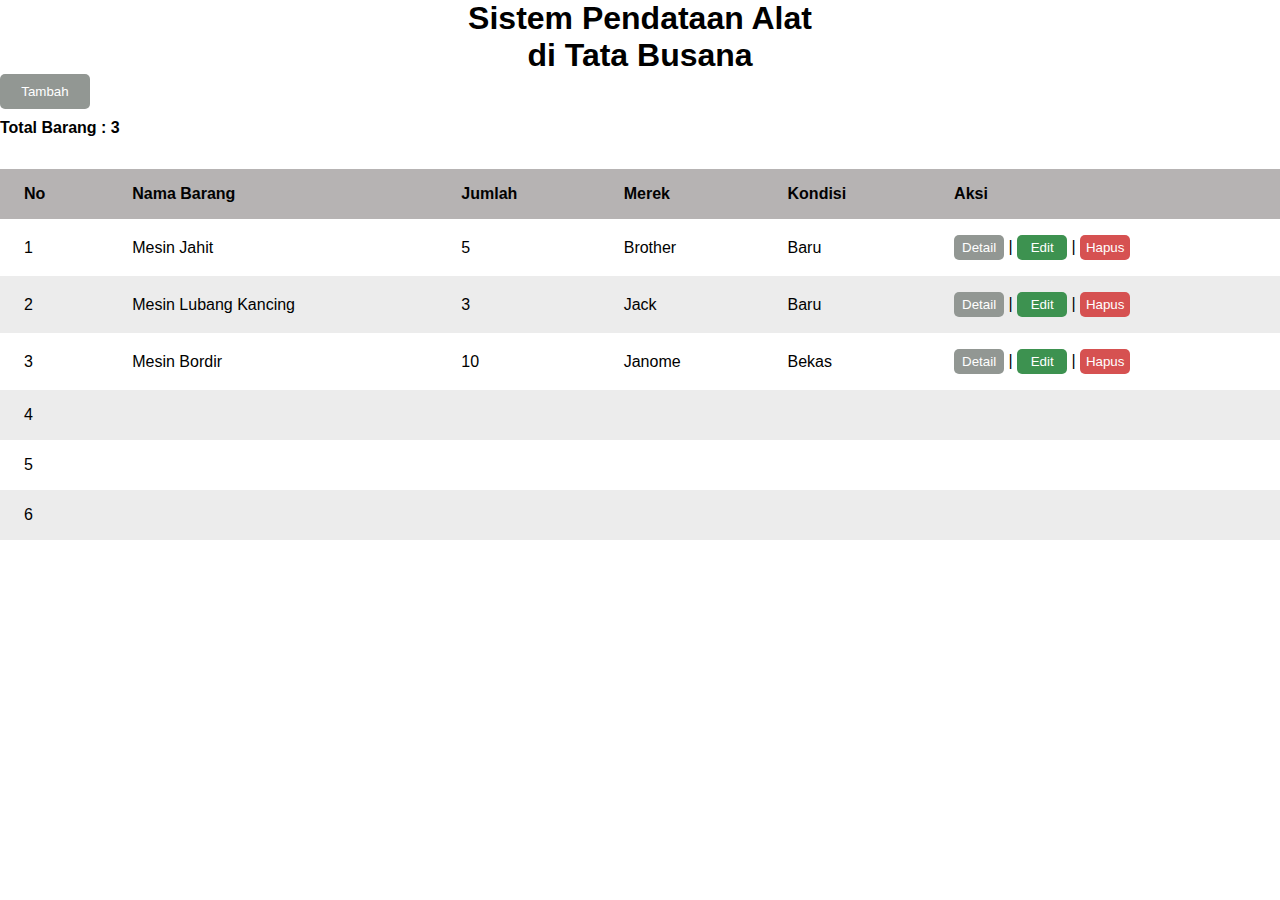
==== index.html @ 51cf3ca6 "sistem pendataan alat tb" ====
<!DOCTYPE html>
<html lang="en">
<head>
    <meta charset="UTF-8">
    <meta http-equiv="X-UA-Compatible" content="IE=edge">
    <meta name="viewport" content="width=device-width, initial-scale=1.0">
    <title>Sistem Pendataan Alat Tata Busana</title>
    <link rel="stylesheet" href="style.css">
    <link href="dist/css/bootstrap.min.css" rel="stylesheet">
        
</head>
<body>
    <h1>Sistem Pendataan Alat<br>di Tata Busana</h1>
    <a href="tambah.html"><button class="tambah">Tambah</button></a> 
    <h4>Total Barang : 3</h4>
    <table>
        <thead>
            <th>No</th>
            <th>Nama Barang</th>
            <th>Jumlah</th>
            <th>Merek</th>
            <th>Kondisi</th>
            <th>Aksi</th>
        </thead>
        <tbody>
            <tr>
                <td>1</td>
                <td>Mesin Jahit</td>
                <td>5</td>
                <td>Brother</td>
                <td>Baru</td>
                <td>
                    <a href="detail.html"><button class="detail">Detail</button></a> |
                    <a href="edit.html"><button class="edit">Edit</button></a> |
                    <a href="#"><button class="hapus">Hapus</button></a>
                </td>
            </tr>
            <tr>
                <td>2</td>
                <td>Mesin Lubang Kancing</td>
                <td>3</td>
                <td>Jack</td>
                <td>Baru</td>
                <td>
                    <a href="detail.html"><button class="detail">Detail</button></a> |
                    <a href="edit.html"><button class="edit">Edit</button></a> |
                    <a href="#"><button class="hapus">Hapus</button></a>
                </td>
            </tr>
            <tr>
                <td>3</td>
                <td>Mesin Bordir</td>
                <td>10</td>
                <td>Janome</td>
                <td>Bekas</td>
                <td>
                    <a href="detail.html"><button class="detail">Detail</button></a> |
                    <a href="edit.html"><button class="edit">Edit</button></a> |
                    <a href="#"><button class="hapus">Hapus</button></a>
                </td>
            </tr>
            <tr>
                <td>4</td>
                <td></td>
                <td></td>
                <td></td>
                <td></td>
                <td></td>
            </tr>
            <tr>
                <td>5</td>
                <td></td>
                <td></td>
                <td></td>
                <td></td>
                <td></td>
            </tr>
            <tr>
                <td>6</td>
                <td></td>
                <td></td>
                <td></td>
                <td></td>
                <td></td>
            </tr>
        </tbody>
    </table>
</body>

</html>
---- style.css ----
* {
  padding: 0;
  margin: 0;
}
body {
  font-family: 'Segoe UI', Tahoma, Geneva, Verdana, sans-serif;
}

h1 {
  text-align: center;
}
h4 {
  margin-top: 10px;
}
table {
  border-collapse: collapse;
  border-spacing: 0;
  margin: 2rem 0;
  width: 100%;
}
th, td {
  padding: 1rem 1.5rem;
  text-align: justify;
}
th {
  background-color: #B6B3B3; /* header background color */
  color: #020202; /* header text color */
  font-weight: 600;
}
tr {
  padding: 0;
}
td {
  vertical-align: middle;
}
tr:nth-child(even) td {
  background-color: rgba(0, 0, 0, .075); /* striped background color */
}
@media screen and (max-width: 640px) {
  thead, th {
    display: none;
  }
  tr, td {
    display: block;
  }
  tr {
    border: 1px solid rgba(0, 0 , 0 ,.15);
    margin-bottom: 2rem;
  }
  tr:last-child {
    margin-bottom: 0;
  }
  tr:nth-child(even) td {
    background-color: transparent;
  }
  td {
    clear: both;
    text-align: right;
  }
  td:before {
    content: attr(data-label)': ';
    float: left;
    font-weight: bold;
    margin-right: 1rem;
  }
}
button a{
  text-decoration: none;
  color: white;
}
.tambah {
  background-color: #929793;
  color: rgb(255, 255, 255);
  border-radius: 5px;
  border: none;
  height: 35px;
  width: 90px;
  cursor: pointer;
}
.tambah a{
  color: rgb(219, 219, 219);
}
.tambah:hover {
  background-color: #5f6160;
  transition-duration: 0.4s;
}
.button {
  background-color: #4CAF50; /* Green */
  border: none;
  color: white;
  padding: 15px 32px;
  text-align: center;
  text-decoration: none;
  display: inline-block;
  font-size: 16px;
  margin: 4px 2px;
  cursor: pointer;
}
table td button {
  transition-duration: 0.4s;
  color: white;
  border-radius: 5px;
  border: none;
  height: 25px;
  width: 50px;
  cursor: pointer;
}
table td button.detail {
  background-color: #929793;
}
table td button.detail:hover {
  background-color: #B6B3B3;
}
table td button.edit {
  background-color: #3D9250;
}
table td button.edit:hover {
  background-color: #46d668;
}
table td button.hapus {
  background-color: #D65151;
}
table td button.hapus:hover {
  background-color: #e31b1b;
  
}
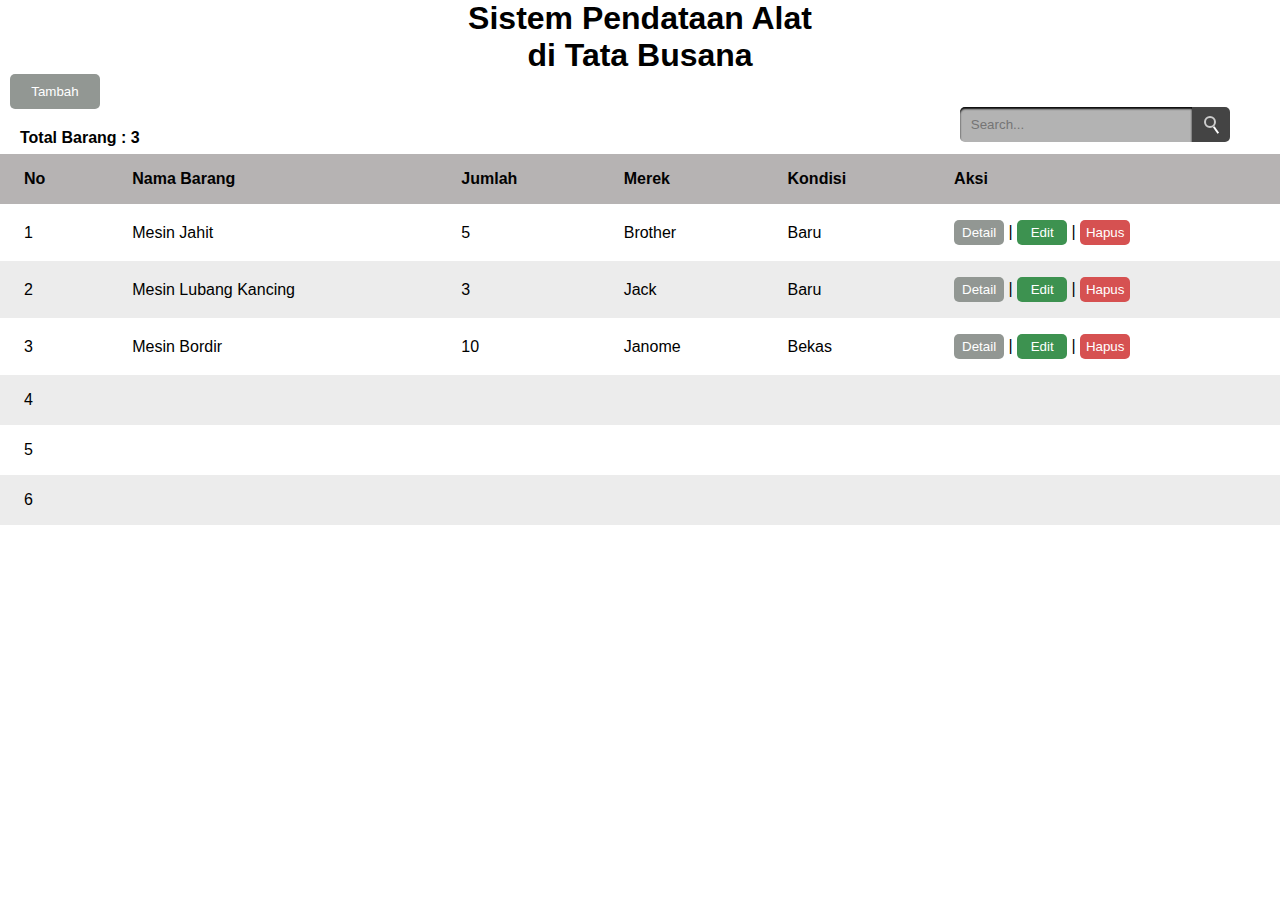
==== commit f2d4e29e: "Add files via upload" ====
--- a/index.html
+++ b/index.html
@@ -1,91 +1,91 @@
-
-<!DOCTYPE html>
-<html lang="en">
-<head>
-    <meta charset="UTF-8">
-    <meta http-equiv="X-UA-Compatible" content="IE=edge">
-    <meta name="viewport" content="width=device-width, initial-scale=1.0">
-    <title>Sistem Pendataan Alat Tata Busana</title>
-    <link rel="stylesheet" href="style.css">
-    <link href="dist/css/bootstrap.min.css" rel="stylesheet">
-        
-</head>
-<body>
-    <h1>Sistem Pendataan Alat<br>di Tata Busana</h1>
-    <a href="tambah.html"><button class="tambah">Tambah</button></a> 
-    <h4>Total Barang : 3</h4>
-    <table>
-        <thead>
-            <th>No</th>
-            <th>Nama Barang</th>
-            <th>Jumlah</th>
-            <th>Merek</th>
-            <th>Kondisi</th>
-            <th>Aksi</th>
-        </thead>
-        <tbody>
-            <tr>
-                <td>1</td>
-                <td>Mesin Jahit</td>
-                <td>5</td>
-                <td>Brother</td>
-                <td>Baru</td>
-                <td>
-                    <a href="detail.html"><button class="detail">Detail</button></a> |
-                    <a href="edit.html"><button class="edit">Edit</button></a> |
-                    <a href="#"><button class="hapus">Hapus</button></a>
-                </td>
-            </tr>
-            <tr>
-                <td>2</td>
-                <td>Mesin Lubang Kancing</td>
-                <td>3</td>
-                <td>Jack</td>
-                <td>Baru</td>
-                <td>
-                    <a href="detail.html"><button class="detail">Detail</button></a> |
-                    <a href="edit.html"><button class="edit">Edit</button></a> |
-                    <a href="#"><button class="hapus">Hapus</button></a>
-                </td>
-            </tr>
-            <tr>
-                <td>3</td>
-                <td>Mesin Bordir</td>
-                <td>10</td>
-                <td>Janome</td>
-                <td>Bekas</td>
-                <td>
-                    <a href="detail.html"><button class="detail">Detail</button></a> |
-                    <a href="edit.html"><button class="edit">Edit</button></a> |
-                    <a href="#"><button class="hapus">Hapus</button></a>
-                </td>
-            </tr>
-            <tr>
-                <td>4</td>
-                <td></td>
-                <td></td>
-                <td></td>
-                <td></td>
-                <td></td>
-            </tr>
-            <tr>
-                <td>5</td>
-                <td></td>
-                <td></td>
-                <td></td>
-                <td></td>
-                <td></td>
-            </tr>
-            <tr>
-                <td>6</td>
-                <td></td>
-                <td></td>
-                <td></td>
-                <td></td>
-                <td></td>
-            </tr>
-        </tbody>
-    </table>
-</body>
-
+<!DOCTYPE html>
+<html lang="en">
+<head>
+    <meta charset="UTF-8">
+    <meta http-equiv="X-UA-Compatible" content="IE=edge">
+    <meta name="viewport" content="width=device-width, initial-scale=1.0">
+    <title>Sistem Pendataan Alat Tata Busana</title>
+    <link rel="stylesheet" href="style.css">
+</head>
+<body>
+    <h1>Sistem Pendataan Alat<br>di Tata Busana</h1>
+    <a href="tambah.html"><button class="tambah">Tambah</button></a> 
+    <h4>Total Barang : 3</h4>
+  <form action="/search" id="hbz-searchbox" method="get"> <span class="hbz-buttonwrap"><button class="hbz-submit" value="" type="submit"></button>
+    </span> 
+    <input type="text" name="q" id="hbz-input" placeholder="Search..." /> <input type="hidden" name="max-results" value="8" /> </form>
+    <table>
+        <thead>
+            <th>No</th>
+            <th>Nama Barang</th>
+            <th>Jumlah</th>
+            <th>Merek</th>
+            <th>Kondisi</th>
+            <th>Aksi</th>
+        </thead>
+        <tbody>
+            <tr>
+                <td>1</td>
+                <td>Mesin Jahit</td>
+                <td>5</td>
+                <td>Brother</td>
+                <td>Baru</td>
+                <td>
+                    <a href="detail.html"><button class="detail">Detail</button></a> |
+                    <a href="edit.html"><button class="edit">Edit</button></a> |
+                    <a href="#"><button class="hapus">Hapus</button></a>
+                </td>
+            </tr>
+            <tr>
+                <td>2</td>
+                <td>Mesin Lubang Kancing</td>
+                <td>3</td>
+                <td>Jack</td>
+                <td>Baru</td>
+                <td>
+                    <a href="detail.html"><button class="detail">Detail</button></a> |
+                    <a href="edit.html"><button class="edit">Edit</button></a> |
+                    <a href="#"><button class="hapus">Hapus</button></a>
+                </td>
+            </tr>
+            <tr>
+                <td>3</td>
+                <td>Mesin Bordir</td>
+                <td>10</td>
+                <td>Janome</td>
+                <td>Bekas</td>
+                <td>
+                    <a href="detail.html"><button class="detail">Detail</button></a> |
+                    <a href="edit.html"><button class="edit">Edit</button></a> |
+                    <a href="#"><button class="hapus">Hapus</button></a>
+                </td>
+            </tr>
+            <tr>
+                <td>4</td>
+                <td></td>
+                <td></td>
+                <td></td>
+                <td></td>
+                <td></td>
+            </tr>
+            <tr>
+                <td>5</td>
+                <td></td>
+                <td></td>
+                <td></td>
+                <td></td>
+                <td></td>
+            </tr>
+            <tr>
+                <td>6</td>
+                <td></td>
+                <td></td>
+                <td></td>
+                <td></td>
+                <td></td>
+            </tr>
+        </tbody>
+    </table>
+</body>
+
 </html>--- a/style.css
+++ b/style.css
@@ -1,126 +1,207 @@
-* {
-  padding: 0;
-  margin: 0;
-}
-body {
-  font-family: 'Segoe UI', Tahoma, Geneva, Verdana, sans-serif;
-}
-
-h1 {
-  text-align: center;
-}
-h4 {
-  margin-top: 10px;
-}
-table {
-  border-collapse: collapse;
-  border-spacing: 0;
-  margin: 2rem 0;
-  width: 100%;
-}
-th, td {
-  padding: 1rem 1.5rem;
-  text-align: justify;
-}
-th {
-  background-color: #B6B3B3; /* header background color */
-  color: #020202; /* header text color */
-  font-weight: 600;
-}
-tr {
-  padding: 0;
-}
-td {
-  vertical-align: middle;
-}
-tr:nth-child(even) td {
-  background-color: rgba(0, 0, 0, .075); /* striped background color */
-}
-@media screen and (max-width: 640px) {
-  thead, th {
-    display: none;
-  }
-  tr, td {
-    display: block;
-  }
-  tr {
-    border: 1px solid rgba(0, 0 , 0 ,.15);
-    margin-bottom: 2rem;
-  }
-  tr:last-child {
-    margin-bottom: 0;
-  }
-  tr:nth-child(even) td {
-    background-color: transparent;
-  }
-  td {
-    clear: both;
-    text-align: right;
-  }
-  td:before {
-    content: attr(data-label)': ';
-    float: left;
-    font-weight: bold;
-    margin-right: 1rem;
-  }
-}
-button a{
-  text-decoration: none;
-  color: white;
-}
-.tambah {
-  background-color: #929793;
-  color: rgb(255, 255, 255);
-  border-radius: 5px;
-  border: none;
-  height: 35px;
-  width: 90px;
-  cursor: pointer;
-}
-.tambah a{
-  color: rgb(219, 219, 219);
-}
-.tambah:hover {
-  background-color: #5f6160;
-  transition-duration: 0.4s;
-}
-.button {
-  background-color: #4CAF50; /* Green */
-  border: none;
-  color: white;
-  padding: 15px 32px;
-  text-align: center;
-  text-decoration: none;
-  display: inline-block;
-  font-size: 16px;
-  margin: 4px 2px;
-  cursor: pointer;
-}
-table td button {
-  transition-duration: 0.4s;
-  color: white;
-  border-radius: 5px;
-  border: none;
-  height: 25px;
-  width: 50px;
-  cursor: pointer;
-}
-table td button.detail {
-  background-color: #929793;
-}
-table td button.detail:hover {
-  background-color: #B6B3B3;
-}
-table td button.edit {
-  background-color: #3D9250;
-}
-table td button.edit:hover {
-  background-color: #46d668;
-}
-table td button.hapus {
-  background-color: #D65151;
-}
-table td button.hapus:hover {
-  background-color: #e31b1b;
-  
+* {
+  padding: 0;
+  margin: 0;
+}
+body {
+  font-family: 'Segoe UI', Tahoma, Geneva, Verdana, sans-serif;
+}
+
+h1 {
+  text-align: center;
+}
+h4 {
+    margin-bottom: -40px;
+    margin-top: 20px;
+    margin-left: 20px;
+    font-family: 'Lucida Sans', 'Lucida Sans Regular', 'Lucida Grande', 'Lucida Sans Unicode', Geneva, Verdana, sans-serif;
+}
+#hbz-searchbox { 
+  height: 35px; 
+  margin: auto; 
+  position: relative; 
+  min-width: 250px; 
+  max-width: 270px; 
+  margin-right: 50px;
+  margin-bottom: -20px;
+} 
+.hbz-buttonwrap { 
+  border: none; 
+  width: 14%; 
+  height: 35px; 
+  display: block; 
+  position: absolute; 
+  top: 0; 
+  right: 0;
+  background: #444; 
+  cursor: pointer; 
+  border-top-right-radius: 5px; 
+  border-bottom-right-radius: 5px; 
+} 
+.hbz-buttonwrap:hover { 
+  background: #1a1a1a; 
+} 
+.hbz-submit { 
+  width: 35px;
+  height: 35px; 
+  background: transparent; 
+  cursor: pointer; 
+  position: absolute; 
+  right: 50%; 
+  top: 50%; 
+  margin-top: -17.5px; 
+  margin-right: -17.5px; 
+  border: none; 
+} 
+.hbz-submit:after { 
+  content: ''; 
+  position: absolute; 
+  width: 8px; 
+  height: 8px; 
+  border: 2px solid rgb(204, 204, 204); 
+  border-radius: 50%; 
+  left: 10px; 
+  top: 9px; 
+  box-sizing: content-box; 
+} 
+.hbz-submit:before { 
+  content: ''; 
+  position: absolute; 
+  height: 8px; 
+  width: 2px; 
+  background: white; 
+  transform: rotate(-35deg); 
+  top: 19px; 
+  left: 21px; 
+} 
+#hbz-input { 
+  height: 35px; 
+  width: 82%; 
+  padding: 0px; 
+  padding-left: 4%; 
+  border: none; 
+  outline: none; 
+  position: absolute; 
+  right: 14%; 
+  box-shadow: inset 0 2px 2px #080808; 
+  background-color: #b3b3b3; 
+  color: #ffffff; 
+  border-top-left-radius: 5px; 
+  border-bottom-left-radius: 5px; 
+  transition: all 0.5s; 
+} 
+#hbz-input:hover, #hbz-input:focus { 
+  box-shadow: inset 1px 1px 5px #000; 
+}
+table {
+  border-collapse: collapse;
+  border-spacing: 0;
+  margin: 2rem 0;
+  width: 100%;
+}
+th, td {
+  padding: 1rem 1.5rem;
+  text-align: justify;
+}
+th {
+  background-color: #B6B3B3; /* header background color */
+  color: #020202; /* header text color */
+  font-weight: 600;
+}
+tr {
+  padding: 0;
+}
+td {
+  vertical-align: middle;
+}
+tr:nth-child(even) td {
+  background-color: rgba(0, 0, 0, .075); /* striped background color */
+}
+@media screen and (max-width: 640px) {
+  thead, th {
+    display: none;
+  }
+  tr, td {
+    display: block;
+  }
+  tr {
+    border: 1px solid rgba(0, 0 , 0 ,.15);
+    margin-bottom: 2rem;
+  }
+  tr:last-child {
+    margin-bottom: 0;
+  }
+  tr:nth-child(even) td {
+    background-color: transparent;
+  }
+  td {
+    clear: both;
+    text-align: right;
+  }
+  td:before {
+    content: attr(data-label)': ';
+    float: left;
+    font-weight: bold;
+    margin-right: 1rem;
+  }
+}
+button a{
+  text-decoration: none;
+  color: white;
+}
+.tambah {
+  background-color: #929793;
+  color: rgb(255, 255, 255);
+  border-radius: 5px;
+  border: none;
+  height: 35px;
+  width: 90px;
+  margin-left: 10px;
+  cursor: pointer;
+}
+.tambah a{
+  color: rgb(219, 219, 219);
+}
+.tambah:hover {
+  background-color: #5f6160;
+  transition-duration: 0.4s;
+}
+.button {
+  background-color: #4CAF50; /* Green */
+  border: none;
+  color: white;
+  padding: 15px 32px;
+  text-align: center;
+  text-decoration: none;
+  display: inline-block;
+  font-size: 16px;
+  margin: 4px 2px;
+  cursor: pointer;
+}
+table td button {
+  transition-duration: 0.4s;
+  color: white;
+  border-radius: 5px;
+  border: none;
+  height: 25px;
+  width: 50px;
+  cursor: pointer;
+}
+table td button.detail {
+  background-color: #929793;
+}
+table td button.detail:hover {
+  background-color: #B6B3B3;
+}
+table td button.edit {
+  background-color: #3D9250;
+}
+table td button.edit:hover {
+  background-color: #46d668;
+}
+table td button.hapus {
+  background-color: #D65151;
+}
+table td button.hapus:hover {
+  background-color: #e31b1b;
+  
 }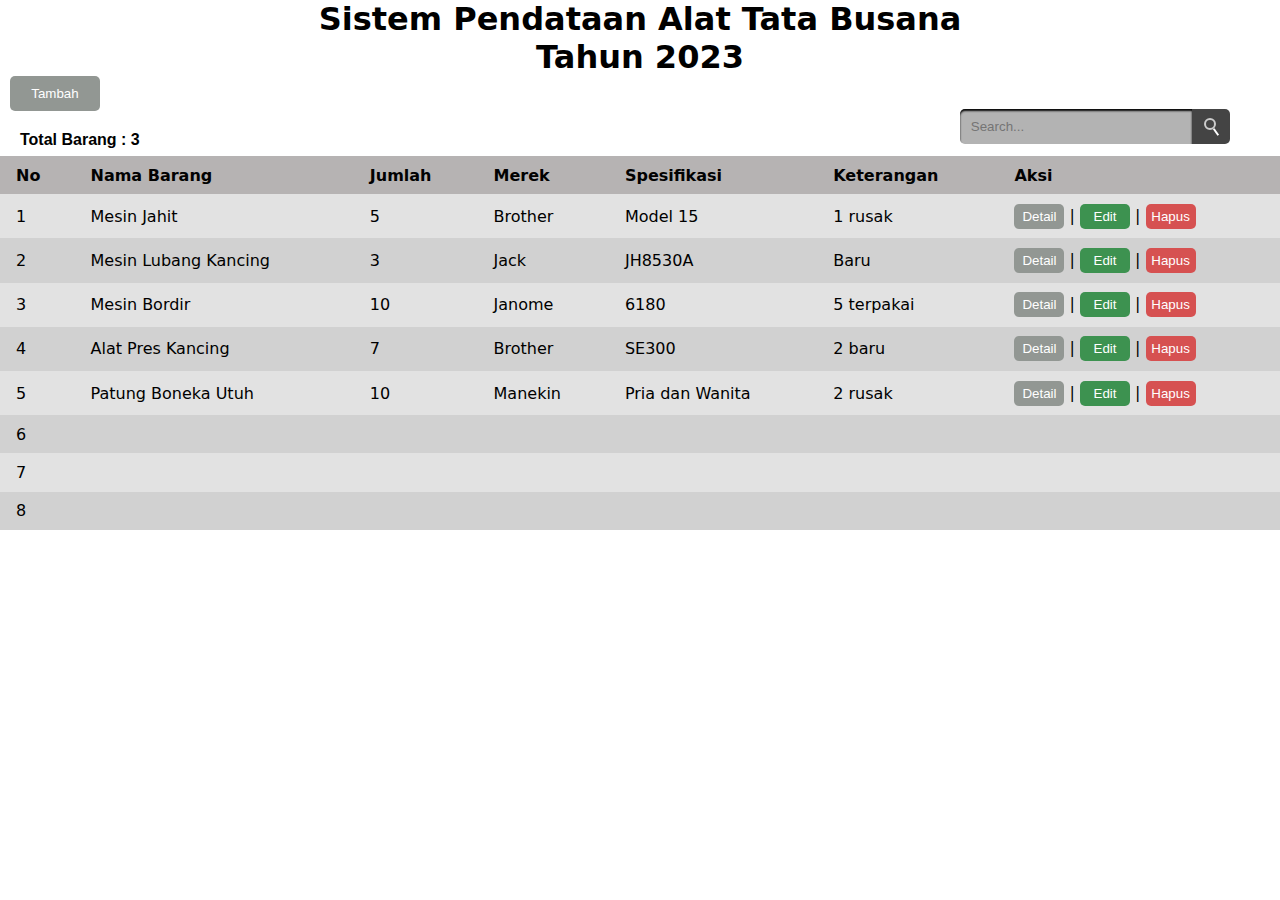
==== commit 25e6dea3: "update" ====
--- a/index.html
+++ b/index.html
@@ -1,91 +1,128 @@
-<!DOCTYPE html>
-<html lang="en">
-<head>
-    <meta charset="UTF-8">
-    <meta http-equiv="X-UA-Compatible" content="IE=edge">
-    <meta name="viewport" content="width=device-width, initial-scale=1.0">
-    <title>Sistem Pendataan Alat Tata Busana</title>
-    <link rel="stylesheet" href="style.css">
-</head>
-<body>
-    <h1>Sistem Pendataan Alat<br>di Tata Busana</h1>
-    <a href="tambah.html"><button class="tambah">Tambah</button></a> 
-    <h4>Total Barang : 3</h4>
-  <form action="/search" id="hbz-searchbox" method="get"> <span class="hbz-buttonwrap"><button class="hbz-submit" value="" type="submit"></button>
-    </span> 
-    <input type="text" name="q" id="hbz-input" placeholder="Search..." /> <input type="hidden" name="max-results" value="8" /> </form>
-    <table>
-        <thead>
-            <th>No</th>
-            <th>Nama Barang</th>
-            <th>Jumlah</th>
-            <th>Merek</th>
-            <th>Kondisi</th>
-            <th>Aksi</th>
-        </thead>
-        <tbody>
-            <tr>
-                <td>1</td>
-                <td>Mesin Jahit</td>
-                <td>5</td>
-                <td>Brother</td>
-                <td>Baru</td>
-                <td>
-                    <a href="detail.html"><button class="detail">Detail</button></a> |
-                    <a href="edit.html"><button class="edit">Edit</button></a> |
-                    <a href="#"><button class="hapus">Hapus</button></a>
-                </td>
-            </tr>
-            <tr>
-                <td>2</td>
-                <td>Mesin Lubang Kancing</td>
-                <td>3</td>
-                <td>Jack</td>
-                <td>Baru</td>
-                <td>
-                    <a href="detail.html"><button class="detail">Detail</button></a> |
-                    <a href="edit.html"><button class="edit">Edit</button></a> |
-                    <a href="#"><button class="hapus">Hapus</button></a>
-                </td>
-            </tr>
-            <tr>
-                <td>3</td>
-                <td>Mesin Bordir</td>
-                <td>10</td>
-                <td>Janome</td>
-                <td>Bekas</td>
-                <td>
-                    <a href="detail.html"><button class="detail">Detail</button></a> |
-                    <a href="edit.html"><button class="edit">Edit</button></a> |
-                    <a href="#"><button class="hapus">Hapus</button></a>
-                </td>
-            </tr>
-            <tr>
-                <td>4</td>
-                <td></td>
-                <td></td>
-                <td></td>
-                <td></td>
-                <td></td>
-            </tr>
-            <tr>
-                <td>5</td>
-                <td></td>
-                <td></td>
-                <td></td>
-                <td></td>
-                <td></td>
-            </tr>
-            <tr>
-                <td>6</td>
-                <td></td>
-                <td></td>
-                <td></td>
-                <td></td>
-                <td></td>
-            </tr>
-        </tbody>
-    </table>
-</body>
-
+<!DOCTYPE html>
+<html lang="en">
+<head>
+    <meta charset="UTF-8">
+    <meta http-equiv="X-UA-Compatible" content="IE=edge">
+    <meta name="viewport" content="width=device-width, initial-scale=1.0">
+    <title>Sistem Pendataan Alat Tata Busana</title>
+    <link rel="stylesheet" href="style.css">
+</head>
+<body>
+    <h1>Sistem Pendataan Alat Tata Busana <br>
+    Tahun 2023</h1>
+    <div class="container">
+    <a href="tambah.html"><button class="tambah">Tambah</button></a> 
+    <h4>Total Barang : 3</h4>
+  <form action="/search" id="hbz-searchbox" method="get"> <span class="hbz-buttonwrap"><button class="hbz-submit" value="" type="submit"></button>
+    </span> 
+    <input type="text" name="q" id="hbz-input" placeholder="Search..." /> <input type="hidden" name="max-results" value="8" /> </form>
+    <table>
+        <thead>
+            <th>No</th>
+            <th>Nama Barang</th>
+            <th>Jumlah</th>
+            <th>Merek</th>
+            <th>Spesifikasi</th>
+            <th>Keterangan</th>
+            <th>Aksi</th>
+        </thead>
+        <tbody>
+            <tr>
+                <td>1</td>
+                <td>Mesin Jahit</td>
+                <td>5</td>
+                <td>Brother</td>
+                <td>Model 15</td>
+                <td>1 rusak</td>
+                <td>
+                    <a href="detail.html"><button class="detail">Detail</button></a> |
+                    <a href="edit.html"><button class="edit">Edit</button></a> |
+                    <a href="#"><button class="hapus">Hapus</button></a>
+                </td>
+            </tr>
+            <tr>
+                <td>2</td>
+                <td>Mesin Lubang Kancing</td>
+                <td>3</td>
+                <td>Jack</td>
+                <td>JH8530A</td>
+                <td>Baru</td>
+                <td>
+                    <a href="detail.html"><button class="detail">Detail</button></a> |
+                    <a href="edit.html"><button class="edit">Edit</button></a> |
+                    <a href="#"><button class="hapus">Hapus</button></a>
+                </td>
+            </tr>
+            <tr>
+                <td>3</td>
+                <td>Mesin Bordir</td>
+                <td>10</td>
+                <td>Janome</td>
+                <td>6180</td>
+                <td>5 terpakai</td>
+                <td>
+                    <a href="detail.html"><button class="detail">Detail</button></a> |
+                    <a href="edit.html"><button class="edit">Edit</button></a> |
+                    <a href="#"><button class="hapus">Hapus</button></a>
+                </td>
+            </tr>
+            <tr>
+                <td>4</td>
+                <td>Alat Pres Kancing</td>
+                <td>7</td>
+                <td>Brother</td>
+                <td>SE300</td>
+                <td>2 baru</td>
+                <td>
+                    <a href="detail.html"><button class="detail">Detail</button></a> |
+                    <a href="edit.html"><button class="edit">Edit</button></a> |
+                    <a href="#"><button class="hapus">Hapus</button></a>
+                </td>
+            </tr>
+            <tr>
+                <td>5</td>
+                <td>Patung Boneka Utuh</td>
+                <td>10</td>
+                <td>Manekin</td>
+                <td>Pria dan Wanita</td>
+                <td>2 rusak</td>
+                <td>
+                    <a href="detail.html"><button class="detail">Detail</button></a> |
+                    <a href="edit.html"><button class="edit">Edit</button></a> |
+                    <a href="#"><button class="hapus">Hapus</button></a>
+                </td>
+            </tr>
+            <tr>
+                <td>6</td>
+                <td></td>
+                <td></td>
+                <td></td>
+                <td></td>
+                <td></td>
+                <td></td>
+            </tr>
+            <tr>
+                <td>7</td>
+                <td></td>
+                <td></td>
+                <td></td>
+                <td></td>
+                <td></td>
+                <td></td>
+            </tr>
+            <tr>
+                <td>8</td>
+                <td></td>
+                <td></td>
+                <td></td>
+                <td></td>
+                <td></td>
+                <td></td>
+            </tr>
+        </tbody>
+
+    </table>
+    </div>
+</body>
+
 </html>--- a/style.css
+++ b/style.css
@@ -1,207 +1,254 @@
-* {
-  padding: 0;
-  margin: 0;
-}
-body {
-  font-family: 'Segoe UI', Tahoma, Geneva, Verdana, sans-serif;
-}
-
-h1 {
-  text-align: center;
-}
-h4 {
-    margin-bottom: -40px;
-    margin-top: 20px;
-    margin-left: 20px;
-    font-family: 'Lucida Sans', 'Lucida Sans Regular', 'Lucida Grande', 'Lucida Sans Unicode', Geneva, Verdana, sans-serif;
-}
-#hbz-searchbox { 
-  height: 35px; 
-  margin: auto; 
-  position: relative; 
-  min-width: 250px; 
-  max-width: 270px; 
-  margin-right: 50px;
-  margin-bottom: -20px;
-} 
-.hbz-buttonwrap { 
-  border: none; 
-  width: 14%; 
-  height: 35px; 
-  display: block; 
-  position: absolute; 
-  top: 0; 
-  right: 0;
-  background: #444; 
-  cursor: pointer; 
-  border-top-right-radius: 5px; 
-  border-bottom-right-radius: 5px; 
-} 
-.hbz-buttonwrap:hover { 
-  background: #1a1a1a; 
-} 
-.hbz-submit { 
-  width: 35px;
-  height: 35px; 
-  background: transparent; 
-  cursor: pointer; 
-  position: absolute; 
-  right: 50%; 
-  top: 50%; 
-  margin-top: -17.5px; 
-  margin-right: -17.5px; 
-  border: none; 
-} 
-.hbz-submit:after { 
-  content: ''; 
-  position: absolute; 
-  width: 8px; 
-  height: 8px; 
-  border: 2px solid rgb(204, 204, 204); 
-  border-radius: 50%; 
-  left: 10px; 
-  top: 9px; 
-  box-sizing: content-box; 
-} 
-.hbz-submit:before { 
-  content: ''; 
-  position: absolute; 
-  height: 8px; 
-  width: 2px; 
-  background: white; 
-  transform: rotate(-35deg); 
-  top: 19px; 
-  left: 21px; 
-} 
-#hbz-input { 
-  height: 35px; 
-  width: 82%; 
-  padding: 0px; 
-  padding-left: 4%; 
-  border: none; 
-  outline: none; 
-  position: absolute; 
-  right: 14%; 
-  box-shadow: inset 0 2px 2px #080808; 
-  background-color: #b3b3b3; 
-  color: #ffffff; 
-  border-top-left-radius: 5px; 
-  border-bottom-left-radius: 5px; 
-  transition: all 0.5s; 
-} 
-#hbz-input:hover, #hbz-input:focus { 
-  box-shadow: inset 1px 1px 5px #000; 
-}
-table {
-  border-collapse: collapse;
-  border-spacing: 0;
-  margin: 2rem 0;
-  width: 100%;
-}
-th, td {
-  padding: 1rem 1.5rem;
-  text-align: justify;
-}
-th {
-  background-color: #B6B3B3; /* header background color */
-  color: #020202; /* header text color */
-  font-weight: 600;
-}
-tr {
-  padding: 0;
-}
-td {
-  vertical-align: middle;
-}
-tr:nth-child(even) td {
-  background-color: rgba(0, 0, 0, .075); /* striped background color */
-}
-@media screen and (max-width: 640px) {
-  thead, th {
-    display: none;
-  }
-  tr, td {
-    display: block;
-  }
-  tr {
-    border: 1px solid rgba(0, 0 , 0 ,.15);
-    margin-bottom: 2rem;
-  }
-  tr:last-child {
-    margin-bottom: 0;
-  }
-  tr:nth-child(even) td {
-    background-color: transparent;
-  }
-  td {
-    clear: both;
-    text-align: right;
-  }
-  td:before {
-    content: attr(data-label)': ';
-    float: left;
-    font-weight: bold;
-    margin-right: 1rem;
-  }
-}
-button a{
-  text-decoration: none;
-  color: white;
-}
-.tambah {
-  background-color: #929793;
-  color: rgb(255, 255, 255);
-  border-radius: 5px;
-  border: none;
-  height: 35px;
-  width: 90px;
-  margin-left: 10px;
-  cursor: pointer;
-}
-.tambah a{
-  color: rgb(219, 219, 219);
-}
-.tambah:hover {
-  background-color: #5f6160;
-  transition-duration: 0.4s;
-}
-.button {
-  background-color: #4CAF50; /* Green */
-  border: none;
-  color: white;
-  padding: 15px 32px;
-  text-align: center;
-  text-decoration: none;
-  display: inline-block;
-  font-size: 16px;
-  margin: 4px 2px;
-  cursor: pointer;
-}
-table td button {
-  transition-duration: 0.4s;
-  color: white;
-  border-radius: 5px;
-  border: none;
-  height: 25px;
-  width: 50px;
-  cursor: pointer;
-}
-table td button.detail {
-  background-color: #929793;
-}
-table td button.detail:hover {
-  background-color: #B6B3B3;
-}
-table td button.edit {
-  background-color: #3D9250;
-}
-table td button.edit:hover {
-  background-color: #46d668;
-}
-table td button.hapus {
-  background-color: #D65151;
-}
-table td button.hapus:hover {
-  background-color: #e31b1b;
-  
+* {
+  padding: 0;
+  margin: 0;
+}
+
+body {
+  font-family: system-ui, -apple-system, BlinkMacSystemFont, 'Segoe UI', Roboto, Oxygen, Ubuntu, Cantarell, 'Open Sans', 'Helvetica Neue', sans-serif;
+}
+
+h1 {
+  text-align: center;
+}
+
+h4 {
+  margin-bottom: -40px;
+  margin-top: 20px;
+  margin-left: 20px;
+  font-family: 'Lucida Sans', 'Lucida Sans Regular', 'Lucida Grande', 'Lucida Sans Unicode', Geneva, Verdana, sans-serif;
+}
+
+#hbz-searchbox {
+  height: 35px;
+  margin: auto;
+  position: relative;
+  min-width: 250px;
+  max-width: 270px;
+  margin-right: 50px;
+  margin-bottom: -20px;
+}
+
+.hbz-buttonwrap {
+  border: none;
+  width: 14%;
+  height: 35px;
+  display: block;
+  position: absolute;
+  top: 0;
+  right: 0;
+  background: #444;
+  cursor: pointer;
+  border-top-right-radius: 5px;
+  border-bottom-right-radius: 5px;
+}
+
+.hbz-buttonwrap:hover {
+  background: #1a1a1a;
+}
+
+.hbz-submit {
+  width: 35px;
+  height: 35px;
+  background: transparent;
+  cursor: pointer;
+  position: absolute;
+  right: 50%;
+  top: 50%;
+  margin-top: -17.5px;
+  margin-right: -17.5px;
+  border: none;
+}
+
+.hbz-submit:after {
+  content: '';
+  position: absolute;
+  width: 8px;
+  height: 8px;
+  border: 2px solid rgb(204, 204, 204);
+  border-radius: 50%;
+  left: 10px;
+  top: 9px;
+  box-sizing: content-box;
+}
+
+.hbz-submit:before {
+  content: '';
+  position: absolute;
+  height: 8px;
+  width: 2px;
+  background: white;
+  transform: rotate(-35deg);
+  top: 19px;
+  left: 21px;
+}
+
+#hbz-input {
+  height: 35px;
+  width: 82%;
+  padding: 0px;
+  padding-left: 4%;
+  border: none;
+  outline: none;
+  position: absolute;
+  right: 14%;
+  box-shadow: inset 0 2px 2px #080808;
+  background-color: #b3b3b3;
+  color: #ffffff;
+  border-top-left-radius: 5px;
+  border-bottom-left-radius: 5px;
+  transition: all 0.5s;
+}
+
+#hbz-input:hover,
+#hbz-input:focus {
+  box-shadow: inset 1px 1px 5px #000;
+}
+
+table {
+  border-collapse: collapse;
+  border-spacing: 0;
+  margin: 2rem 0;
+  width: 100%;
+}
+
+th,
+td {
+  padding: 0.6rem 1rem;
+  text-align: justify;
+}
+
+th {
+  background-color: #B6B3B3;
+  /* header background color */
+  color: #020202;
+  /* header text color */
+  font-weight: 600;
+}
+
+tr {
+  background-color: #e2e2e2;
+  padding: 0;
+}
+
+td {
+  vertical-align: middle;
+}
+
+tr:nth-child(even) td {
+  background-color: rgba(0, 0, 0, .075);
+  /* striped background color */
+}
+
+@media screen and (max-width: 640px) {
+
+  thead,
+  th {
+    display: none;
+  }
+
+  tr,
+  td {
+    display: block;
+  }
+
+  tr {
+    border: 1px solid rgba(0, 0, 0, .15);
+    margin-bottom: 2rem;
+  }
+
+  tr:last-child {
+    margin-bottom: 0;
+  }
+
+  tr:nth-child(even) td {
+    background-color: #c9c8c8bd;
+  }
+
+  td {
+    clear: both;
+    text-align: right;
+  }
+
+  td:before {
+    content: attr(table)':';
+    content: counter(th)'nama barang';
+    content: attr(data-label)':';
+    float: left;
+    font-weight: bold;
+    margin-right: 1rem;
+  }
+}
+
+button a {
+  text-decoration: none;
+  color: white;
+}
+
+.tambah {
+  background-color: #929793;
+  color: rgb(255, 255, 255);
+  border-radius: 5px;
+  border: none;
+  height: 35px;
+  width: 90px;
+  margin-left: 10px;
+  cursor: pointer;
+}
+
+.tambah a {
+  color: rgb(219, 219, 219);
+}
+
+.tambah:hover {
+  background-color: #5f6160;
+  transition-duration: 0.4s;
+}
+
+.button {
+  background-color: #4CAF50;
+  /* Green */
+  border: none;
+  color: white;
+  padding: 15px 32px;
+  text-align: center;
+  text-decoration: none;
+  display: inline-block;
+  font-size: 16px;
+  margin: 4px 2px;
+  cursor: pointer;
+}
+
+table td button {
+  transition-duration: 0.4s;
+  color: white;
+  border-radius: 5px;
+  border: none;
+  height: 25px;
+  width: 50px;
+  cursor: pointer;
+}
+
+table td button.detail {
+  background-color: #929793;
+}
+
+table td button.detail:hover {
+  background-color: #B6B3B3;
+}
+
+table td button.edit {
+  background-color: #3D9250;
+}
+
+table td button.edit:hover {
+  background-color: #46d668;
+}
+
+table td button.hapus {
+  background-color: #D65151;
+}
+
+table td button.hapus:hover {
+  background-color: #e31b1b;
+
 }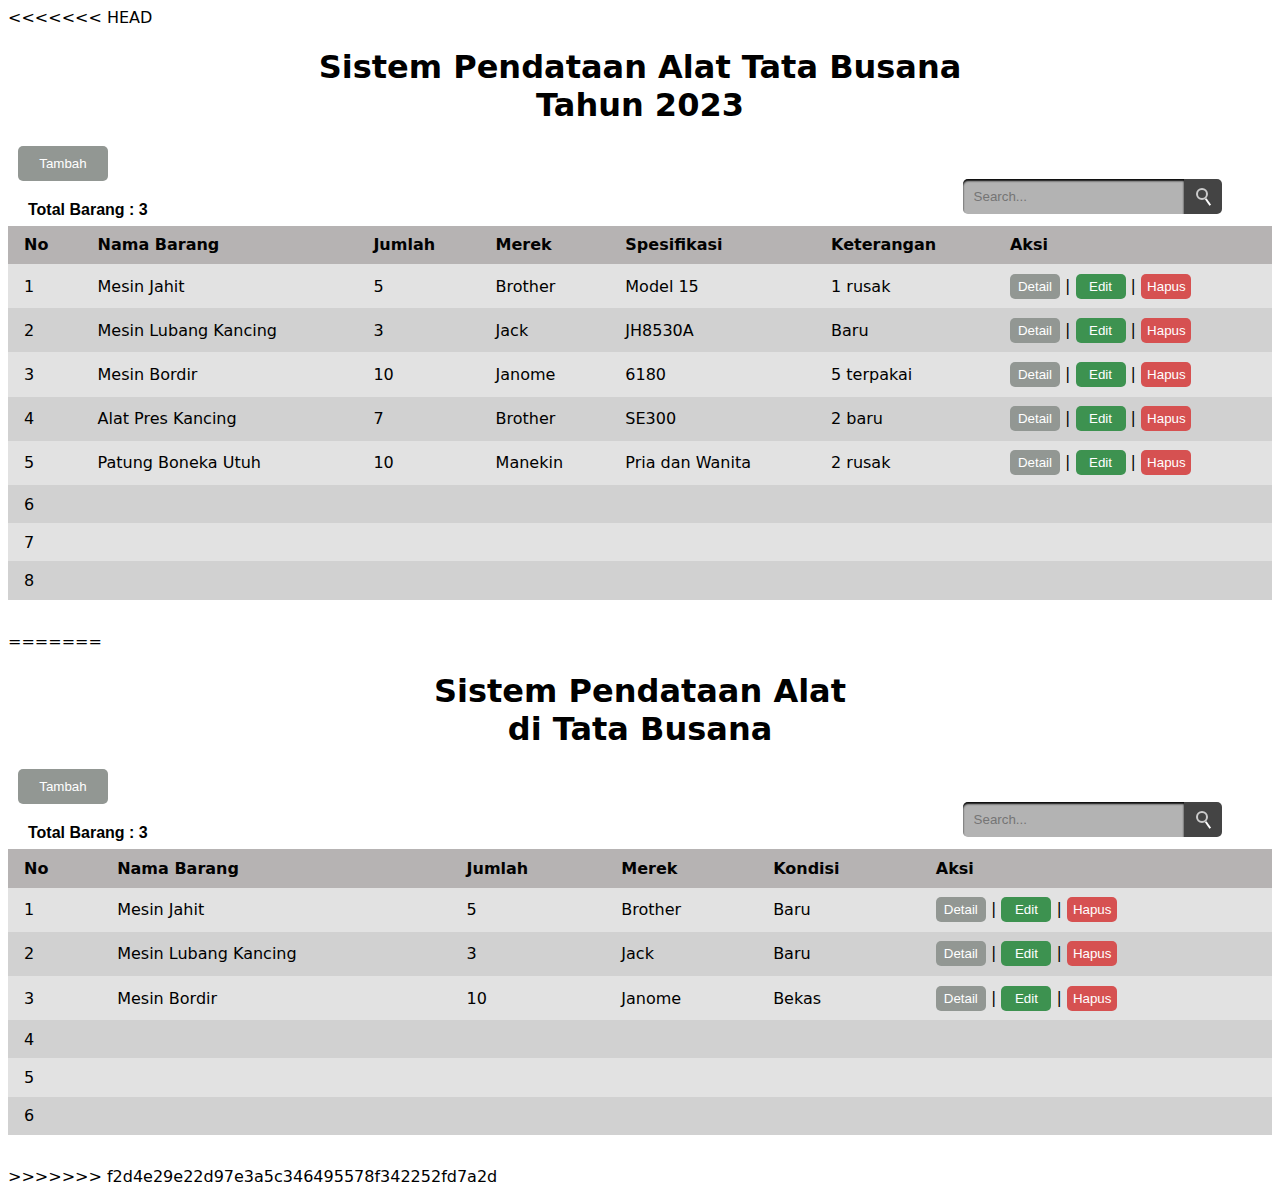
==== commit 11bc458b: "Merge branch 'master' of https://github.com/nbyllamp/nbyllamp.github.io" ====
--- a/index.html
+++ b/index.html
@@ -1,3 +1,4 @@
+<<<<<<< HEAD
 <!DOCTYPE html>
 <html lang="en">
 <head>
@@ -125,4 +126,96 @@
     </div>
 </body>
 
+=======
+<!DOCTYPE html>
+<html lang="en">
+<head>
+    <meta charset="UTF-8">
+    <meta http-equiv="X-UA-Compatible" content="IE=edge">
+    <meta name="viewport" content="width=device-width, initial-scale=1.0">
+    <title>Sistem Pendataan Alat Tata Busana</title>
+    <link rel="stylesheet" href="style.css">
+</head>
+<body>
+    <h1>Sistem Pendataan Alat<br>di Tata Busana</h1>
+    <a href="tambah.html"><button class="tambah">Tambah</button></a> 
+    <h4>Total Barang : 3</h4>
+  <form action="/search" id="hbz-searchbox" method="get"> <span class="hbz-buttonwrap"><button class="hbz-submit" value="" type="submit"></button>
+    </span> 
+    <input type="text" name="q" id="hbz-input" placeholder="Search..." /> <input type="hidden" name="max-results" value="8" /> </form>
+    <table>
+        <thead>
+            <th>No</th>
+            <th>Nama Barang</th>
+            <th>Jumlah</th>
+            <th>Merek</th>
+            <th>Kondisi</th>
+            <th>Aksi</th>
+        </thead>
+        <tbody>
+            <tr>
+                <td>1</td>
+                <td>Mesin Jahit</td>
+                <td>5</td>
+                <td>Brother</td>
+                <td>Baru</td>
+                <td>
+                    <a href="detail.html"><button class="detail">Detail</button></a> |
+                    <a href="edit.html"><button class="edit">Edit</button></a> |
+                    <a href="#"><button class="hapus">Hapus</button></a>
+                </td>
+            </tr>
+            <tr>
+                <td>2</td>
+                <td>Mesin Lubang Kancing</td>
+                <td>3</td>
+                <td>Jack</td>
+                <td>Baru</td>
+                <td>
+                    <a href="detail.html"><button class="detail">Detail</button></a> |
+                    <a href="edit.html"><button class="edit">Edit</button></a> |
+                    <a href="#"><button class="hapus">Hapus</button></a>
+                </td>
+            </tr>
+            <tr>
+                <td>3</td>
+                <td>Mesin Bordir</td>
+                <td>10</td>
+                <td>Janome</td>
+                <td>Bekas</td>
+                <td>
+                    <a href="detail.html"><button class="detail">Detail</button></a> |
+                    <a href="edit.html"><button class="edit">Edit</button></a> |
+                    <a href="#"><button class="hapus">Hapus</button></a>
+                </td>
+            </tr>
+            <tr>
+                <td>4</td>
+                <td></td>
+                <td></td>
+                <td></td>
+                <td></td>
+                <td></td>
+            </tr>
+            <tr>
+                <td>5</td>
+                <td></td>
+                <td></td>
+                <td></td>
+                <td></td>
+                <td></td>
+            </tr>
+            <tr>
+                <td>6</td>
+                <td></td>
+                <td></td>
+                <td></td>
+                <td></td>
+                <td></td>
+            </tr>
+        </tbody>
+    </table>
+</body>
+
+>>>>>>> f2d4e29e22d97e3a5c346495578f342252fd7a2d
 </html>--- a/style.css
+++ b/style.css
@@ -1,3 +1,4 @@
+<<<<<<< HEAD
 * {
   padding: 0;
   margin: 0;
@@ -251,4 +252,212 @@
 table td button.hapus:hover {
   background-color: #e31b1b;
 
+=======
+* {
+  padding: 0;
+  margin: 0;
+}
+body {
+  font-family: 'Segoe UI', Tahoma, Geneva, Verdana, sans-serif;
+}
+
+h1 {
+  text-align: center;
+}
+h4 {
+    margin-bottom: -40px;
+    margin-top: 20px;
+    margin-left: 20px;
+    font-family: 'Lucida Sans', 'Lucida Sans Regular', 'Lucida Grande', 'Lucida Sans Unicode', Geneva, Verdana, sans-serif;
+}
+#hbz-searchbox { 
+  height: 35px; 
+  margin: auto; 
+  position: relative; 
+  min-width: 250px; 
+  max-width: 270px; 
+  margin-right: 50px;
+  margin-bottom: -20px;
+} 
+.hbz-buttonwrap { 
+  border: none; 
+  width: 14%; 
+  height: 35px; 
+  display: block; 
+  position: absolute; 
+  top: 0; 
+  right: 0;
+  background: #444; 
+  cursor: pointer; 
+  border-top-right-radius: 5px; 
+  border-bottom-right-radius: 5px; 
+} 
+.hbz-buttonwrap:hover { 
+  background: #1a1a1a; 
+} 
+.hbz-submit { 
+  width: 35px;
+  height: 35px; 
+  background: transparent; 
+  cursor: pointer; 
+  position: absolute; 
+  right: 50%; 
+  top: 50%; 
+  margin-top: -17.5px; 
+  margin-right: -17.5px; 
+  border: none; 
+} 
+.hbz-submit:after { 
+  content: ''; 
+  position: absolute; 
+  width: 8px; 
+  height: 8px; 
+  border: 2px solid rgb(204, 204, 204); 
+  border-radius: 50%; 
+  left: 10px; 
+  top: 9px; 
+  box-sizing: content-box; 
+} 
+.hbz-submit:before { 
+  content: ''; 
+  position: absolute; 
+  height: 8px; 
+  width: 2px; 
+  background: white; 
+  transform: rotate(-35deg); 
+  top: 19px; 
+  left: 21px; 
+} 
+#hbz-input { 
+  height: 35px; 
+  width: 82%; 
+  padding: 0px; 
+  padding-left: 4%; 
+  border: none; 
+  outline: none; 
+  position: absolute; 
+  right: 14%; 
+  box-shadow: inset 0 2px 2px #080808; 
+  background-color: #b3b3b3; 
+  color: #ffffff; 
+  border-top-left-radius: 5px; 
+  border-bottom-left-radius: 5px; 
+  transition: all 0.5s; 
+} 
+#hbz-input:hover, #hbz-input:focus { 
+  box-shadow: inset 1px 1px 5px #000; 
+}
+table {
+  border-collapse: collapse;
+  border-spacing: 0;
+  margin: 2rem 0;
+  width: 100%;
+}
+th, td {
+  padding: 1rem 1.5rem;
+  text-align: justify;
+}
+th {
+  background-color: #B6B3B3; /* header background color */
+  color: #020202; /* header text color */
+  font-weight: 600;
+}
+tr {
+  padding: 0;
+}
+td {
+  vertical-align: middle;
+}
+tr:nth-child(even) td {
+  background-color: rgba(0, 0, 0, .075); /* striped background color */
+}
+@media screen and (max-width: 640px) {
+  thead, th {
+    display: none;
+  }
+  tr, td {
+    display: block;
+  }
+  tr {
+    border: 1px solid rgba(0, 0 , 0 ,.15);
+    margin-bottom: 2rem;
+  }
+  tr:last-child {
+    margin-bottom: 0;
+  }
+  tr:nth-child(even) td {
+    background-color: transparent;
+  }
+  td {
+    clear: both;
+    text-align: right;
+  }
+  td:before {
+    content: attr(data-label)': ';
+    float: left;
+    font-weight: bold;
+    margin-right: 1rem;
+  }
+}
+button a{
+  text-decoration: none;
+  color: white;
+}
+.tambah {
+  background-color: #929793;
+  color: rgb(255, 255, 255);
+  border-radius: 5px;
+  border: none;
+  height: 35px;
+  width: 90px;
+  margin-left: 10px;
+  cursor: pointer;
+}
+.tambah a{
+  color: rgb(219, 219, 219);
+}
+.tambah:hover {
+  background-color: #5f6160;
+  transition-duration: 0.4s;
+}
+.button {
+  background-color: #4CAF50; /* Green */
+  border: none;
+  color: white;
+  padding: 15px 32px;
+  text-align: center;
+  text-decoration: none;
+  display: inline-block;
+  font-size: 16px;
+  margin: 4px 2px;
+  cursor: pointer;
+}
+table td button {
+  transition-duration: 0.4s;
+  color: white;
+  border-radius: 5px;
+  border: none;
+  height: 25px;
+  width: 50px;
+  cursor: pointer;
+}
+table td button.detail {
+  background-color: #929793;
+}
+table td button.detail:hover {
+  background-color: #B6B3B3;
+}
+table td button.edit {
+  background-color: #3D9250;
+}
+table td button.edit:hover {
+  background-color: #46d668;
+}
+table td button.hapus {
+  background-color: #D65151;
+}
+table td button.hapus:hover {
+  background-color: #e31b1b;
+  
+>>>>>>> f2d4e29e22d97e3a5c346495578f342252fd7a2d
 }--- a/style.css
+++ b/style.css
@@ -1,3 +1,4 @@
+<<<<<<< HEAD
 * {
   padding: 0;
   margin: 0;
@@ -251,4 +252,212 @@
 table td button.hapus:hover {
   background-color: #e31b1b;
 
+=======
+* {
+  padding: 0;
+  margin: 0;
+}
+body {
+  font-family: 'Segoe UI', Tahoma, Geneva, Verdana, sans-serif;
+}
+
+h1 {
+  text-align: center;
+}
+h4 {
+    margin-bottom: -40px;
+    margin-top: 20px;
+    margin-left: 20px;
+    font-family: 'Lucida Sans', 'Lucida Sans Regular', 'Lucida Grande', 'Lucida Sans Unicode', Geneva, Verdana, sans-serif;
+}
+#hbz-searchbox { 
+  height: 35px; 
+  margin: auto; 
+  position: relative; 
+  min-width: 250px; 
+  max-width: 270px; 
+  margin-right: 50px;
+  margin-bottom: -20px;
+} 
+.hbz-buttonwrap { 
+  border: none; 
+  width: 14%; 
+  height: 35px; 
+  display: block; 
+  position: absolute; 
+  top: 0; 
+  right: 0;
+  background: #444; 
+  cursor: pointer; 
+  border-top-right-radius: 5px; 
+  border-bottom-right-radius: 5px; 
+} 
+.hbz-buttonwrap:hover { 
+  background: #1a1a1a; 
+} 
+.hbz-submit { 
+  width: 35px;
+  height: 35px; 
+  background: transparent; 
+  cursor: pointer; 
+  position: absolute; 
+  right: 50%; 
+  top: 50%; 
+  margin-top: -17.5px; 
+  margin-right: -17.5px; 
+  border: none; 
+} 
+.hbz-submit:after { 
+  content: ''; 
+  position: absolute; 
+  width: 8px; 
+  height: 8px; 
+  border: 2px solid rgb(204, 204, 204); 
+  border-radius: 50%; 
+  left: 10px; 
+  top: 9px; 
+  box-sizing: content-box; 
+} 
+.hbz-submit:before { 
+  content: ''; 
+  position: absolute; 
+  height: 8px; 
+  width: 2px; 
+  background: white; 
+  transform: rotate(-35deg); 
+  top: 19px; 
+  left: 21px; 
+} 
+#hbz-input { 
+  height: 35px; 
+  width: 82%; 
+  padding: 0px; 
+  padding-left: 4%; 
+  border: none; 
+  outline: none; 
+  position: absolute; 
+  right: 14%; 
+  box-shadow: inset 0 2px 2px #080808; 
+  background-color: #b3b3b3; 
+  color: #ffffff; 
+  border-top-left-radius: 5px; 
+  border-bottom-left-radius: 5px; 
+  transition: all 0.5s; 
+} 
+#hbz-input:hover, #hbz-input:focus { 
+  box-shadow: inset 1px 1px 5px #000; 
+}
+table {
+  border-collapse: collapse;
+  border-spacing: 0;
+  margin: 2rem 0;
+  width: 100%;
+}
+th, td {
+  padding: 1rem 1.5rem;
+  text-align: justify;
+}
+th {
+  background-color: #B6B3B3; /* header background color */
+  color: #020202; /* header text color */
+  font-weight: 600;
+}
+tr {
+  padding: 0;
+}
+td {
+  vertical-align: middle;
+}
+tr:nth-child(even) td {
+  background-color: rgba(0, 0, 0, .075); /* striped background color */
+}
+@media screen and (max-width: 640px) {
+  thead, th {
+    display: none;
+  }
+  tr, td {
+    display: block;
+  }
+  tr {
+    border: 1px solid rgba(0, 0 , 0 ,.15);
+    margin-bottom: 2rem;
+  }
+  tr:last-child {
+    margin-bottom: 0;
+  }
+  tr:nth-child(even) td {
+    background-color: transparent;
+  }
+  td {
+    clear: both;
+    text-align: right;
+  }
+  td:before {
+    content: attr(data-label)': ';
+    float: left;
+    font-weight: bold;
+    margin-right: 1rem;
+  }
+}
+button a{
+  text-decoration: none;
+  color: white;
+}
+.tambah {
+  background-color: #929793;
+  color: rgb(255, 255, 255);
+  border-radius: 5px;
+  border: none;
+  height: 35px;
+  width: 90px;
+  margin-left: 10px;
+  cursor: pointer;
+}
+.tambah a{
+  color: rgb(219, 219, 219);
+}
+.tambah:hover {
+  background-color: #5f6160;
+  transition-duration: 0.4s;
+}
+.button {
+  background-color: #4CAF50; /* Green */
+  border: none;
+  color: white;
+  padding: 15px 32px;
+  text-align: center;
+  text-decoration: none;
+  display: inline-block;
+  font-size: 16px;
+  margin: 4px 2px;
+  cursor: pointer;
+}
+table td button {
+  transition-duration: 0.4s;
+  color: white;
+  border-radius: 5px;
+  border: none;
+  height: 25px;
+  width: 50px;
+  cursor: pointer;
+}
+table td button.detail {
+  background-color: #929793;
+}
+table td button.detail:hover {
+  background-color: #B6B3B3;
+}
+table td button.edit {
+  background-color: #3D9250;
+}
+table td button.edit:hover {
+  background-color: #46d668;
+}
+table td button.hapus {
+  background-color: #D65151;
+}
+table td button.hapus:hover {
+  background-color: #e31b1b;
+  
+>>>>>>> f2d4e29e22d97e3a5c346495578f342252fd7a2d
 }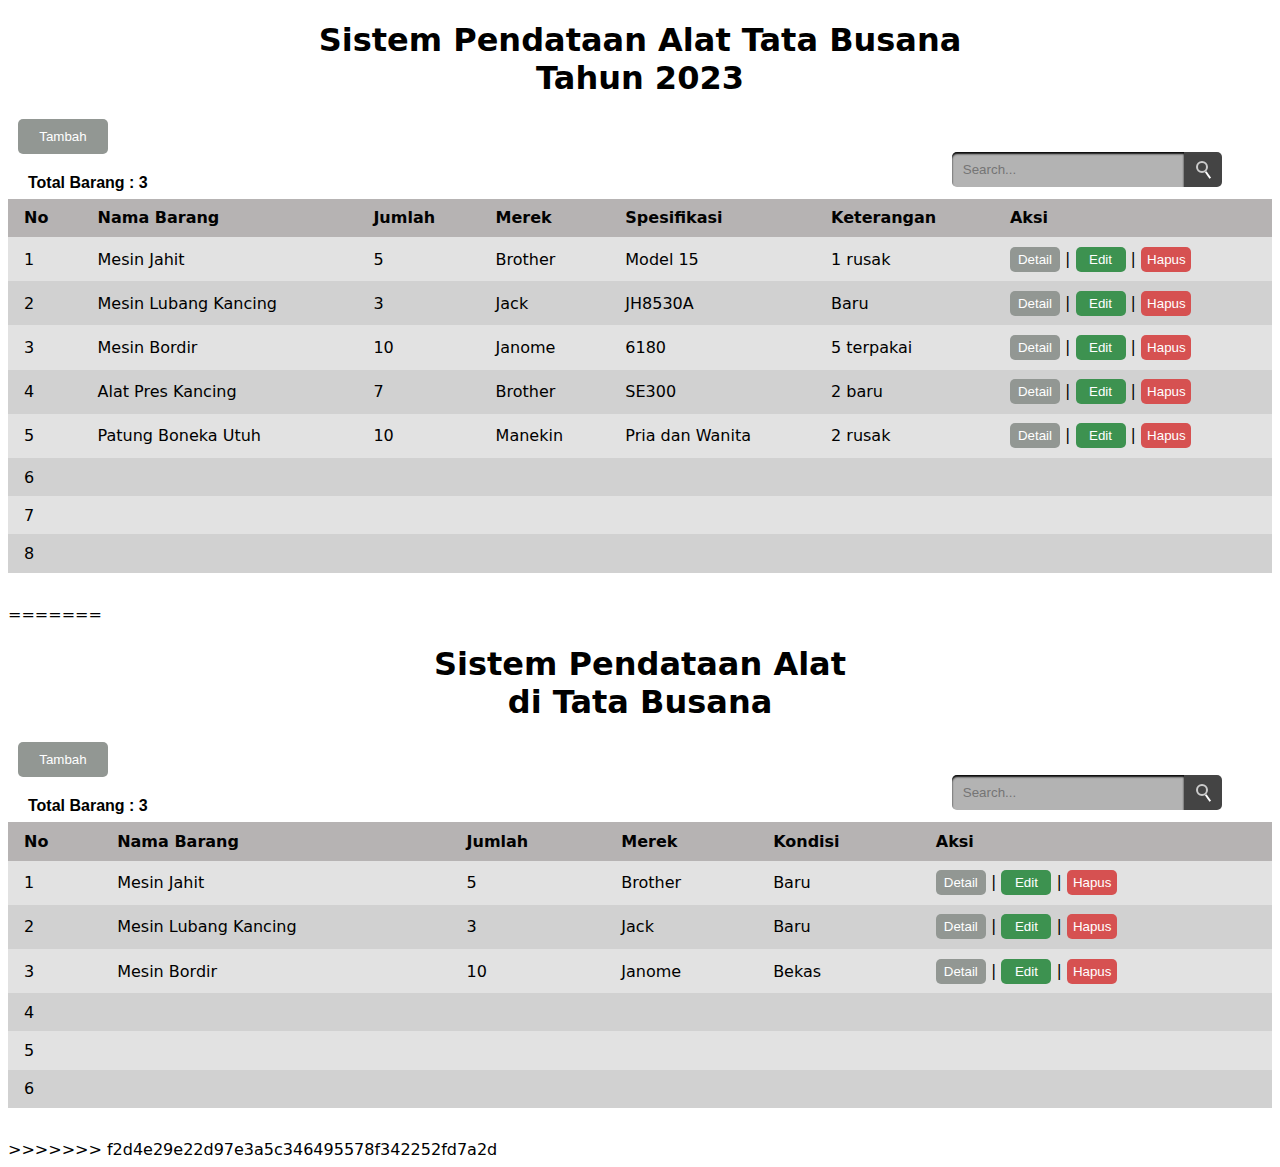
==== commit 19a7716c: "." ====
--- a/index.html
+++ b/index.html
@@ -1,4 +1,3 @@
-<<<<<<< HEAD
 <!DOCTYPE html>
 <html lang="en">
 <head>
